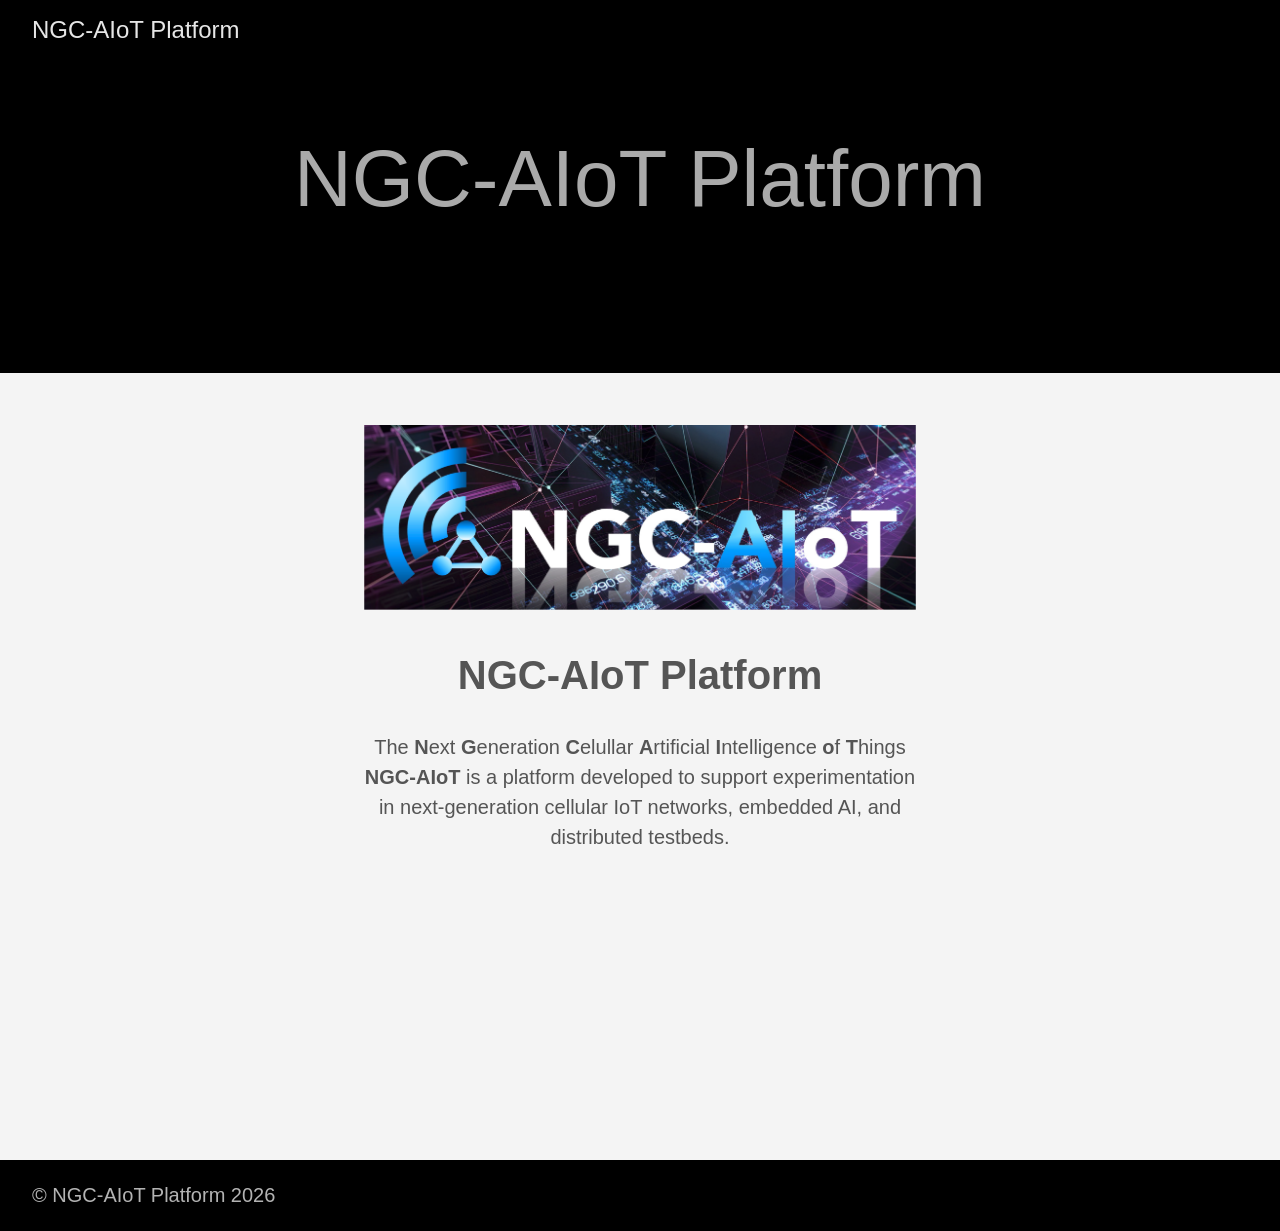
==== index.html @ 3f24cfa2 "deploy: 47c6fb890910b95f30779cddfb036fd04392574d" ====
<!doctype html><html lang=en-us><head><meta charset=utf-8><meta http-equiv=X-UA-Compatible content="IE=edge,chrome=1"><title>NGC-AIoT Platform</title><meta name=viewport content="width=device-width,minimum-scale=1"><meta name=description content><meta name=generator content="Hugo 0.160.0"><meta name=robots content="index, follow"><link rel=stylesheet href=/ananke/css/main.min.efe4d852f731d5d1fbb87718387202a97aafd768cdcdaed0662bbe6982e91824.css><link href=/index.xml rel=alternate type=application/rss+xml title="NGC-AIoT Platform"><link href=/index.xml rel=feed type=application/rss+xml title="NGC-AIoT Platform"><link rel=canonical href=https://ngc-aiot.github.io/><meta property="og:url" content="https://ngc-aiot.github.io/"><meta property="og:site_name" content="NGC-AIoT Platform"><meta property="og:title" content="NGC-AIoT Platform"><meta property="og:description" content="NGC-AIoT Platform The Next Generation Celullar Artificial Intelligence of Things NGC-AIoT is a platform developed to support experimentation in next-generation cellular IoT networks, embedded AI, and distributed testbeds."><meta property="og:locale" content="en_us"><meta property="og:type" content="website"><meta itemprop=name content="NGC-AIoT Platform"><meta itemprop=description content="NGC-AIoT Platform The Next Generation Celullar Artificial Intelligence of Things NGC-AIoT is a platform developed to support experimentation in next-generation cellular IoT networks, embedded AI, and distributed testbeds."><meta itemprop=wordCount content="28"><meta name=twitter:card content="summary"><meta name=twitter:title content="NGC-AIoT Platform"><meta name=twitter:description content="NGC-AIoT Platform The Next Generation Celullar Artificial Intelligence of Things NGC-AIoT is a platform developed to support experimentation in next-generation cellular IoT networks, embedded AI, and distributed testbeds."></head><body class="ma0 avenir bg-near-white production is-home"><header><div class="pb3-m pb6-l bg-black"><nav class="pv3 ph3 ph4-ns" role=navigation><div class="flex-l center items-center justify-between"><a href=/ class="f3 fw2 hover-white white-90 dib no-underline">NGC-AIoT Platform</a><div class="flex-l items-center"><div class=ananke-socials></div></div></div></nav><div class="tc-l pv3 ph3 ph4-ns"><h1 class="f2 f-subheadline-l fw2 light-silver mb0 lh-title">NGC-AIoT Platform</h1></div></div></header><main class=pb7 role=main><article class="cf ph3 ph5-l pv3 pv4-l f4 tc-l center measure-wide lh-copy nested-links mid-gray"><p><img src=/ngcaiot_logo.png alt="NGC-AIoT Logo"></p><h1 id=ngc-aiot-platform>NGC-AIoT Platform</h1><p>The <strong>N</strong>ext <strong>G</strong>eneration <strong>C</strong>elullar <strong>A</strong>rtificial <strong>I</strong>ntelligence <strong>o</strong>f <strong>T</strong>hings <strong>NGC-AIoT</strong> is a platform developed to support experimentation in next-generation cellular IoT networks, embedded AI,
and distributed testbeds.</p></article></main><footer class="bg-black bottom-0 w-100 pa3" role=contentinfo><div class="flex justify-between"><a class="f4 fw4 hover-white white-70 dn dib-ns pv2 ph3 no-underline" href=https://ngc-aiot.github.io/>&copy; NGC-AIoT Platform 2026</a><div><div class=ananke-socials></div></div></div></footer></body></html>
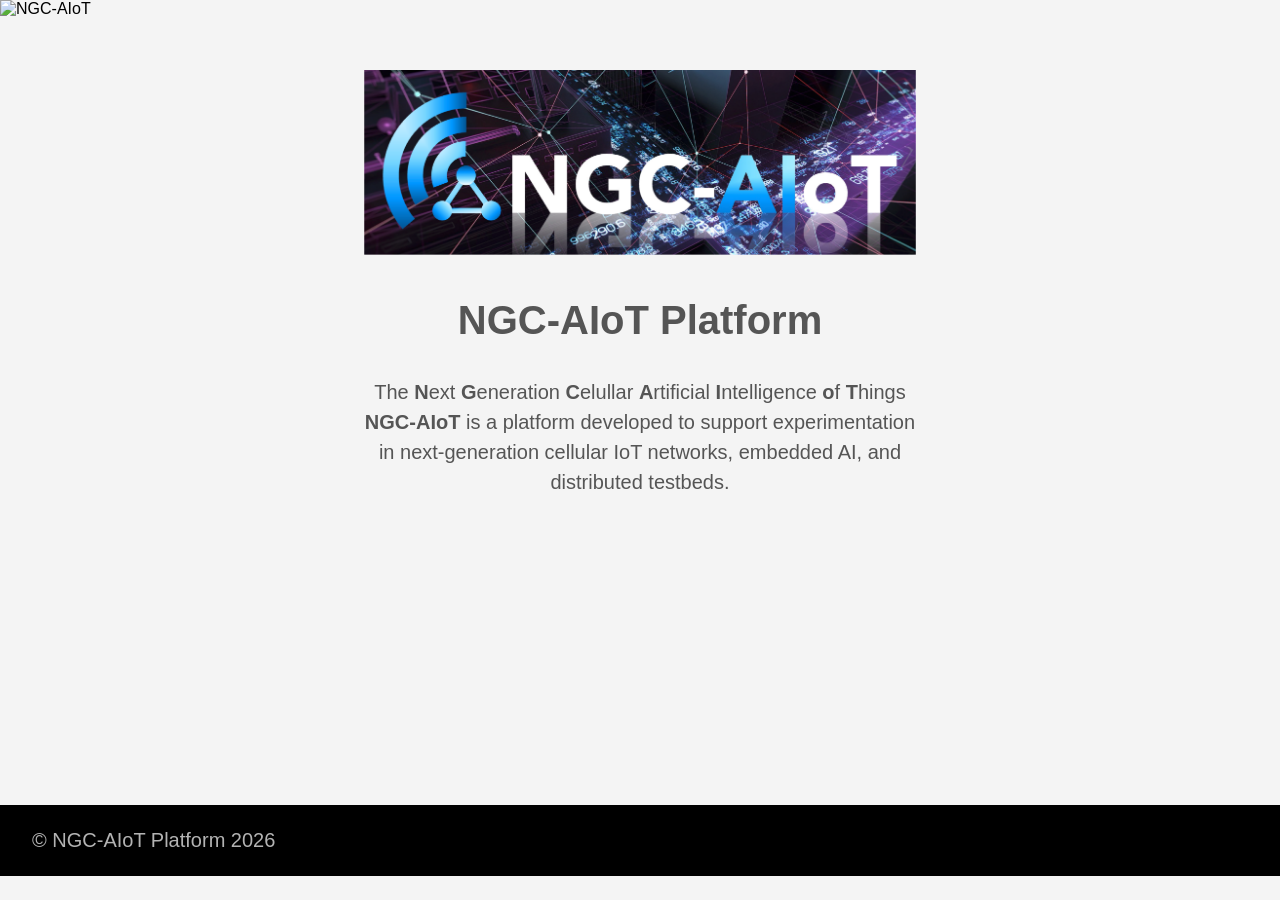
==== commit b278eb9a: "deploy: 8814171e6cbcd106c707ff5039d4d18cb9de57d5" ====
--- a/index.html
+++ b/index.html
@@ -1,2 +1,2 @@
-<!doctype html><html lang=en-us><head><meta charset=utf-8><meta http-equiv=X-UA-Compatible content="IE=edge,chrome=1"><title>NGC-AIoT Platform</title><meta name=viewport content="width=device-width,minimum-scale=1"><meta name=description content><meta name=generator content="Hugo 0.160.0"><meta name=robots content="index, follow"><link rel=stylesheet href=/ananke/css/main.min.efe4d852f731d5d1fbb87718387202a97aafd768cdcdaed0662bbe6982e91824.css><link href=/index.xml rel=alternate type=application/rss+xml title="NGC-AIoT Platform"><link href=/index.xml rel=feed type=application/rss+xml title="NGC-AIoT Platform"><link rel=canonical href=https://ngc-aiot.github.io/><meta property="og:url" content="https://ngc-aiot.github.io/"><meta property="og:site_name" content="NGC-AIoT Platform"><meta property="og:title" content="NGC-AIoT Platform"><meta property="og:description" content="NGC-AIoT Platform The Next Generation Celullar Artificial Intelligence of Things NGC-AIoT is a platform developed to support experimentation in next-generation cellular IoT networks, embedded AI, and distributed testbeds."><meta property="og:locale" content="en_us"><meta property="og:type" content="website"><meta itemprop=name content="NGC-AIoT Platform"><meta itemprop=description content="NGC-AIoT Platform The Next Generation Celullar Artificial Intelligence of Things NGC-AIoT is a platform developed to support experimentation in next-generation cellular IoT networks, embedded AI, and distributed testbeds."><meta itemprop=wordCount content="28"><meta name=twitter:card content="summary"><meta name=twitter:title content="NGC-AIoT Platform"><meta name=twitter:description content="NGC-AIoT Platform The Next Generation Celullar Artificial Intelligence of Things NGC-AIoT is a platform developed to support experimentation in next-generation cellular IoT networks, embedded AI, and distributed testbeds."></head><body class="ma0 avenir bg-near-white production is-home"><header><div class="pb3-m pb6-l bg-black"><nav class="pv3 ph3 ph4-ns" role=navigation><div class="flex-l center items-center justify-between"><a href=/ class="f3 fw2 hover-white white-90 dib no-underline">NGC-AIoT Platform</a><div class="flex-l items-center"><div class=ananke-socials></div></div></div></nav><div class="tc-l pv3 ph3 ph4-ns"><h1 class="f2 f-subheadline-l fw2 light-silver mb0 lh-title">NGC-AIoT Platform</h1></div></div></header><main class=pb7 role=main><article class="cf ph3 ph5-l pv3 pv4-l f4 tc-l center measure-wide lh-copy nested-links mid-gray"><p><img src=/ngcaiot_logo.png alt="NGC-AIoT Logo"></p><h1 id=ngc-aiot-platform>NGC-AIoT Platform</h1><p>The <strong>N</strong>ext <strong>G</strong>eneration <strong>C</strong>elullar <strong>A</strong>rtificial <strong>I</strong>ntelligence <strong>o</strong>f <strong>T</strong>hings <strong>NGC-AIoT</strong> is a platform developed to support experimentation in next-generation cellular IoT networks, embedded AI,
+<!doctype html><html lang=en-us><head><meta charset=utf-8><meta http-equiv=X-UA-Compatible content="IE=edge,chrome=1"><title>NGC-AIoT Platform</title><meta name=viewport content="width=device-width,minimum-scale=1"><meta name=description content><meta name=generator content="Hugo 0.160.0"><meta name=robots content="index, follow"><link rel=stylesheet href=/ananke/css/main.min.efe4d852f731d5d1fbb87718387202a97aafd768cdcdaed0662bbe6982e91824.css><link href=/index.xml rel=alternate type=application/rss+xml title="NGC-AIoT Platform"><link href=/index.xml rel=feed type=application/rss+xml title="NGC-AIoT Platform"><link rel=canonical href=https://ngc-aiot.github.io/><meta property="og:url" content="https://ngc-aiot.github.io/"><meta property="og:site_name" content="NGC-AIoT Platform"><meta property="og:title" content="NGC-AIoT Platform"><meta property="og:description" content="NGC-AIoT Platform The Next Generation Celullar Artificial Intelligence of Things NGC-AIoT is a platform developed to support experimentation in next-generation cellular IoT networks, embedded AI, and distributed testbeds."><meta property="og:locale" content="en_us"><meta property="og:type" content="website"><meta itemprop=name content="NGC-AIoT Platform"><meta itemprop=description content="NGC-AIoT Platform The Next Generation Celullar Artificial Intelligence of Things NGC-AIoT is a platform developed to support experimentation in next-generation cellular IoT networks, embedded AI, and distributed testbeds."><meta itemprop=wordCount content="28"><meta name=twitter:card content="summary"><meta name=twitter:title content="NGC-AIoT Platform"><meta name=twitter:description content="NGC-AIoT Platform The Next Generation Celullar Artificial Intelligence of Things NGC-AIoT is a platform developed to support experimentation in next-generation cellular IoT networks, embedded AI, and distributed testbeds."></head><body class="ma0 avenir bg-near-white production is-home"><header class=custom-header><div class=header-wrapper><img src=/logo.png alt=NGC-AIoT class=header-image></div></header><main class=pb7 role=main><article class="cf ph3 ph5-l pv3 pv4-l f4 tc-l center measure-wide lh-copy nested-links mid-gray"><p><img src=/ngcaiot_logo.png alt="NGC-AIoT Logo"></p><h1 id=ngc-aiot-platform>NGC-AIoT Platform</h1><p>The <strong>N</strong>ext <strong>G</strong>eneration <strong>C</strong>elullar <strong>A</strong>rtificial <strong>I</strong>ntelligence <strong>o</strong>f <strong>T</strong>hings <strong>NGC-AIoT</strong> is a platform developed to support experimentation in next-generation cellular IoT networks, embedded AI,
 and distributed testbeds.</p></article></main><footer class="bg-black bottom-0 w-100 pa3" role=contentinfo><div class="flex justify-between"><a class="f4 fw4 hover-white white-70 dn dib-ns pv2 ph3 no-underline" href=https://ngc-aiot.github.io/>&copy; NGC-AIoT Platform 2026</a><div><div class=ananke-socials></div></div></div></footer></body></html>
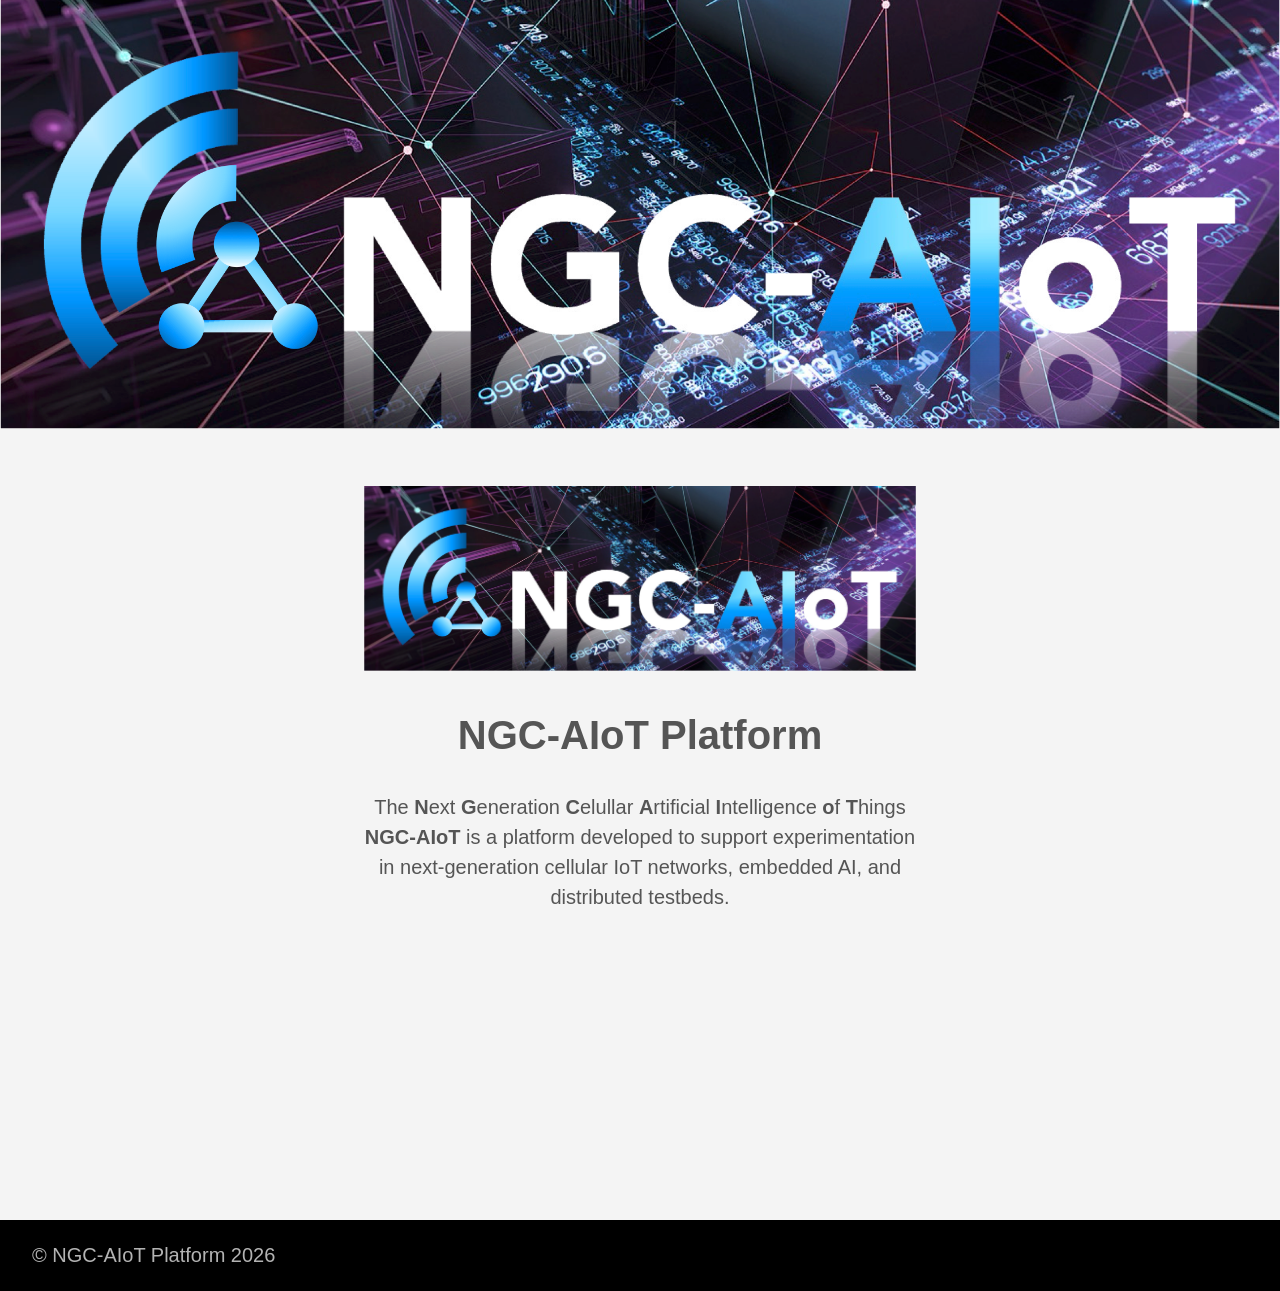
==== commit 184ab2dc: "deploy: 5bc965479991bcecac365a279331961dd254252d" ====
--- a/index.html
+++ b/index.html
@@ -1,2 +1,2 @@
-<!doctype html><html lang=en-us><head><meta charset=utf-8><meta http-equiv=X-UA-Compatible content="IE=edge,chrome=1"><title>NGC-AIoT Platform</title><meta name=viewport content="width=device-width,minimum-scale=1"><meta name=description content><meta name=generator content="Hugo 0.160.0"><meta name=robots content="index, follow"><link rel=stylesheet href=/ananke/css/main.min.efe4d852f731d5d1fbb87718387202a97aafd768cdcdaed0662bbe6982e91824.css><link href=/index.xml rel=alternate type=application/rss+xml title="NGC-AIoT Platform"><link href=/index.xml rel=feed type=application/rss+xml title="NGC-AIoT Platform"><link rel=canonical href=https://ngc-aiot.github.io/><meta property="og:url" content="https://ngc-aiot.github.io/"><meta property="og:site_name" content="NGC-AIoT Platform"><meta property="og:title" content="NGC-AIoT Platform"><meta property="og:description" content="NGC-AIoT Platform The Next Generation Celullar Artificial Intelligence of Things NGC-AIoT is a platform developed to support experimentation in next-generation cellular IoT networks, embedded AI, and distributed testbeds."><meta property="og:locale" content="en_us"><meta property="og:type" content="website"><meta itemprop=name content="NGC-AIoT Platform"><meta itemprop=description content="NGC-AIoT Platform The Next Generation Celullar Artificial Intelligence of Things NGC-AIoT is a platform developed to support experimentation in next-generation cellular IoT networks, embedded AI, and distributed testbeds."><meta itemprop=wordCount content="28"><meta name=twitter:card content="summary"><meta name=twitter:title content="NGC-AIoT Platform"><meta name=twitter:description content="NGC-AIoT Platform The Next Generation Celullar Artificial Intelligence of Things NGC-AIoT is a platform developed to support experimentation in next-generation cellular IoT networks, embedded AI, and distributed testbeds."></head><body class="ma0 avenir bg-near-white production is-home"><header class=custom-header><div class=header-wrapper><img src=/logo.png alt=NGC-AIoT class=header-image></div></header><main class=pb7 role=main><article class="cf ph3 ph5-l pv3 pv4-l f4 tc-l center measure-wide lh-copy nested-links mid-gray"><p><img src=/ngcaiot_logo.png alt="NGC-AIoT Logo"></p><h1 id=ngc-aiot-platform>NGC-AIoT Platform</h1><p>The <strong>N</strong>ext <strong>G</strong>eneration <strong>C</strong>elullar <strong>A</strong>rtificial <strong>I</strong>ntelligence <strong>o</strong>f <strong>T</strong>hings <strong>NGC-AIoT</strong> is a platform developed to support experimentation in next-generation cellular IoT networks, embedded AI,
+<!doctype html><html lang=en-us><head><meta charset=utf-8><meta http-equiv=X-UA-Compatible content="IE=edge,chrome=1"><title>NGC-AIoT Platform</title><meta name=viewport content="width=device-width,minimum-scale=1"><meta name=description content><meta name=generator content="Hugo 0.160.0"><meta name=robots content="index, follow"><link rel=stylesheet href=/ananke/css/main.min.efe4d852f731d5d1fbb87718387202a97aafd768cdcdaed0662bbe6982e91824.css><link href=/index.xml rel=alternate type=application/rss+xml title="NGC-AIoT Platform"><link href=/index.xml rel=feed type=application/rss+xml title="NGC-AIoT Platform"><link rel=canonical href=https://ngc-aiot.github.io/><meta property="og:url" content="https://ngc-aiot.github.io/"><meta property="og:site_name" content="NGC-AIoT Platform"><meta property="og:title" content="NGC-AIoT Platform"><meta property="og:description" content="NGC-AIoT Platform The Next Generation Celullar Artificial Intelligence of Things NGC-AIoT is a platform developed to support experimentation in next-generation cellular IoT networks, embedded AI, and distributed testbeds."><meta property="og:locale" content="en_us"><meta property="og:type" content="website"><meta itemprop=name content="NGC-AIoT Platform"><meta itemprop=description content="NGC-AIoT Platform The Next Generation Celullar Artificial Intelligence of Things NGC-AIoT is a platform developed to support experimentation in next-generation cellular IoT networks, embedded AI, and distributed testbeds."><meta itemprop=wordCount content="28"><meta name=twitter:card content="summary"><meta name=twitter:title content="NGC-AIoT Platform"><meta name=twitter:description content="NGC-AIoT Platform The Next Generation Celullar Artificial Intelligence of Things NGC-AIoT is a platform developed to support experimentation in next-generation cellular IoT networks, embedded AI, and distributed testbeds."></head><body class="ma0 avenir bg-near-white production is-home"><header class=custom-header><div class=header-wrapper><img src=/ngcaiot_logo.png alt=NGC-AIoT class=header-image></div></header><main class=pb7 role=main><article class="cf ph3 ph5-l pv3 pv4-l f4 tc-l center measure-wide lh-copy nested-links mid-gray"><p><img src=/ngcaiot_logo.png alt="NGC-AIoT Logo"></p><h1 id=ngc-aiot-platform>NGC-AIoT Platform</h1><p>The <strong>N</strong>ext <strong>G</strong>eneration <strong>C</strong>elullar <strong>A</strong>rtificial <strong>I</strong>ntelligence <strong>o</strong>f <strong>T</strong>hings <strong>NGC-AIoT</strong> is a platform developed to support experimentation in next-generation cellular IoT networks, embedded AI,
 and distributed testbeds.</p></article></main><footer class="bg-black bottom-0 w-100 pa3" role=contentinfo><div class="flex justify-between"><a class="f4 fw4 hover-white white-70 dn dib-ns pv2 ph3 no-underline" href=https://ngc-aiot.github.io/>&copy; NGC-AIoT Platform 2026</a><div><div class=ananke-socials></div></div></div></footer></body></html>
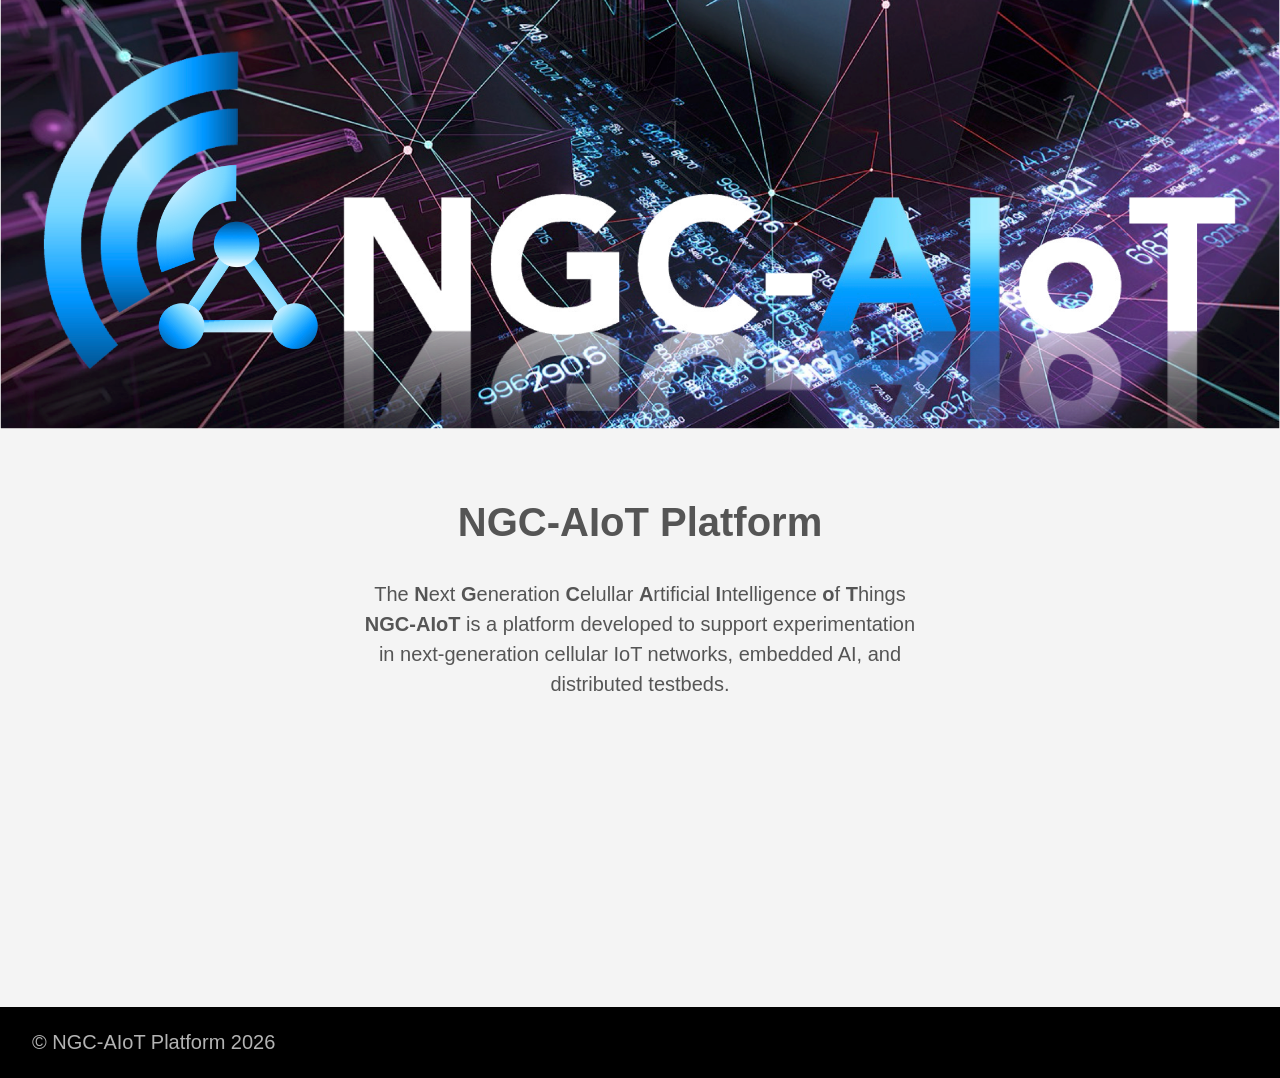
==== commit 81133636: "deploy: ae4fbff0d3674a921b380af12cb43d21e61a630e" ====
--- a/index.html
+++ b/index.html
@@ -1,2 +1,2 @@
-<!doctype html><html lang=en-us><head><meta charset=utf-8><meta http-equiv=X-UA-Compatible content="IE=edge,chrome=1"><title>NGC-AIoT Platform</title><meta name=viewport content="width=device-width,minimum-scale=1"><meta name=description content><meta name=generator content="Hugo 0.160.0"><meta name=robots content="index, follow"><link rel=stylesheet href=/ananke/css/main.min.efe4d852f731d5d1fbb87718387202a97aafd768cdcdaed0662bbe6982e91824.css><link href=/index.xml rel=alternate type=application/rss+xml title="NGC-AIoT Platform"><link href=/index.xml rel=feed type=application/rss+xml title="NGC-AIoT Platform"><link rel=canonical href=https://ngc-aiot.github.io/><meta property="og:url" content="https://ngc-aiot.github.io/"><meta property="og:site_name" content="NGC-AIoT Platform"><meta property="og:title" content="NGC-AIoT Platform"><meta property="og:description" content="NGC-AIoT Platform The Next Generation Celullar Artificial Intelligence of Things NGC-AIoT is a platform developed to support experimentation in next-generation cellular IoT networks, embedded AI, and distributed testbeds."><meta property="og:locale" content="en_us"><meta property="og:type" content="website"><meta itemprop=name content="NGC-AIoT Platform"><meta itemprop=description content="NGC-AIoT Platform The Next Generation Celullar Artificial Intelligence of Things NGC-AIoT is a platform developed to support experimentation in next-generation cellular IoT networks, embedded AI, and distributed testbeds."><meta itemprop=wordCount content="28"><meta name=twitter:card content="summary"><meta name=twitter:title content="NGC-AIoT Platform"><meta name=twitter:description content="NGC-AIoT Platform The Next Generation Celullar Artificial Intelligence of Things NGC-AIoT is a platform developed to support experimentation in next-generation cellular IoT networks, embedded AI, and distributed testbeds."></head><body class="ma0 avenir bg-near-white production is-home"><header class=custom-header><div class=header-wrapper><img src=/ngcaiot_logo.png alt=NGC-AIoT class=header-image></div></header><main class=pb7 role=main><article class="cf ph3 ph5-l pv3 pv4-l f4 tc-l center measure-wide lh-copy nested-links mid-gray"><p><img src=/ngcaiot_logo.png alt="NGC-AIoT Logo"></p><h1 id=ngc-aiot-platform>NGC-AIoT Platform</h1><p>The <strong>N</strong>ext <strong>G</strong>eneration <strong>C</strong>elullar <strong>A</strong>rtificial <strong>I</strong>ntelligence <strong>o</strong>f <strong>T</strong>hings <strong>NGC-AIoT</strong> is a platform developed to support experimentation in next-generation cellular IoT networks, embedded AI,
+<!doctype html><html lang=en-us><head><meta charset=utf-8><meta http-equiv=X-UA-Compatible content="IE=edge,chrome=1"><title>NGC-AIoT Platform</title><meta name=viewport content="width=device-width,minimum-scale=1"><meta name=description content><meta name=generator content="Hugo 0.160.0"><meta name=robots content="index, follow"><link rel=stylesheet href=/ananke/css/main.min.efe4d852f731d5d1fbb87718387202a97aafd768cdcdaed0662bbe6982e91824.css><link href=/index.xml rel=alternate type=application/rss+xml title="NGC-AIoT Platform"><link href=/index.xml rel=feed type=application/rss+xml title="NGC-AIoT Platform"><link rel=canonical href=https://ngc-aiot.github.io/><meta property="og:url" content="https://ngc-aiot.github.io/"><meta property="og:site_name" content="NGC-AIoT Platform"><meta property="og:title" content="NGC-AIoT Platform"><meta property="og:description" content="NGC-AIoT Platform The Next Generation Celullar Artificial Intelligence of Things NGC-AIoT is a platform developed to support experimentation in next-generation cellular IoT networks, embedded AI, and distributed testbeds."><meta property="og:locale" content="en_us"><meta property="og:type" content="website"><meta itemprop=name content="NGC-AIoT Platform"><meta itemprop=description content="NGC-AIoT Platform The Next Generation Celullar Artificial Intelligence of Things NGC-AIoT is a platform developed to support experimentation in next-generation cellular IoT networks, embedded AI, and distributed testbeds."><meta itemprop=wordCount content="28"><meta name=twitter:card content="summary"><meta name=twitter:title content="NGC-AIoT Platform"><meta name=twitter:description content="NGC-AIoT Platform The Next Generation Celullar Artificial Intelligence of Things NGC-AIoT is a platform developed to support experimentation in next-generation cellular IoT networks, embedded AI, and distributed testbeds."></head><body class="ma0 avenir bg-near-white production is-home"><header class=custom-header><div class=header-wrapper><img src=/ngcaiot_logo.png alt=NGC-AIoT class=header-image></div></header><main class=pb7 role=main><article class="cf ph3 ph5-l pv3 pv4-l f4 tc-l center measure-wide lh-copy nested-links mid-gray"><h1 id=ngc-aiot-platform>NGC-AIoT Platform</h1><p>The <strong>N</strong>ext <strong>G</strong>eneration <strong>C</strong>elullar <strong>A</strong>rtificial <strong>I</strong>ntelligence <strong>o</strong>f <strong>T</strong>hings <strong>NGC-AIoT</strong> is a platform developed to support experimentation in next-generation cellular IoT networks, embedded AI,
 and distributed testbeds.</p></article></main><footer class="bg-black bottom-0 w-100 pa3" role=contentinfo><div class="flex justify-between"><a class="f4 fw4 hover-white white-70 dn dib-ns pv2 ph3 no-underline" href=https://ngc-aiot.github.io/>&copy; NGC-AIoT Platform 2026</a><div><div class=ananke-socials></div></div></div></footer></body></html>
